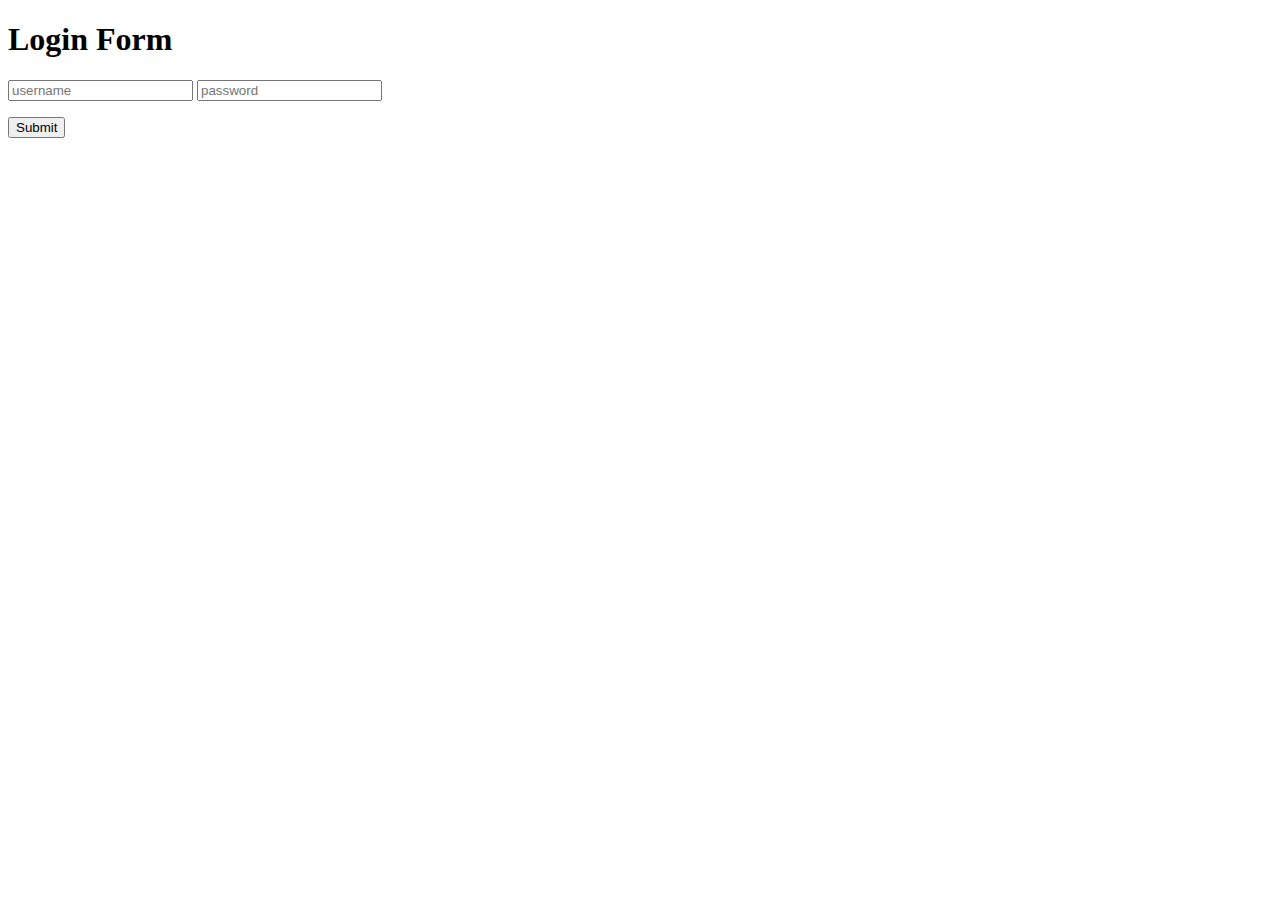
==== code/WebContent/html/index.html @ 5e1c7617 "login part 1" ====
<!DOCTYPE html>
<html>
<head>
	<title>Login Page</title>
	<link rel="stylesheet" type="text/css" href="css/style.css">
</head>
<body>
	<div class="wrap">
	<h1>Login Form</h1>
	<form action="../Login" method="post">
		<input type="text" name="username" placeholder="username" required>
		<input type="password" name="password" placeholder="password" required minlength="8">
		<p><button>Submit</button></p>
	</form>
	
	</div>

</body>
</html>
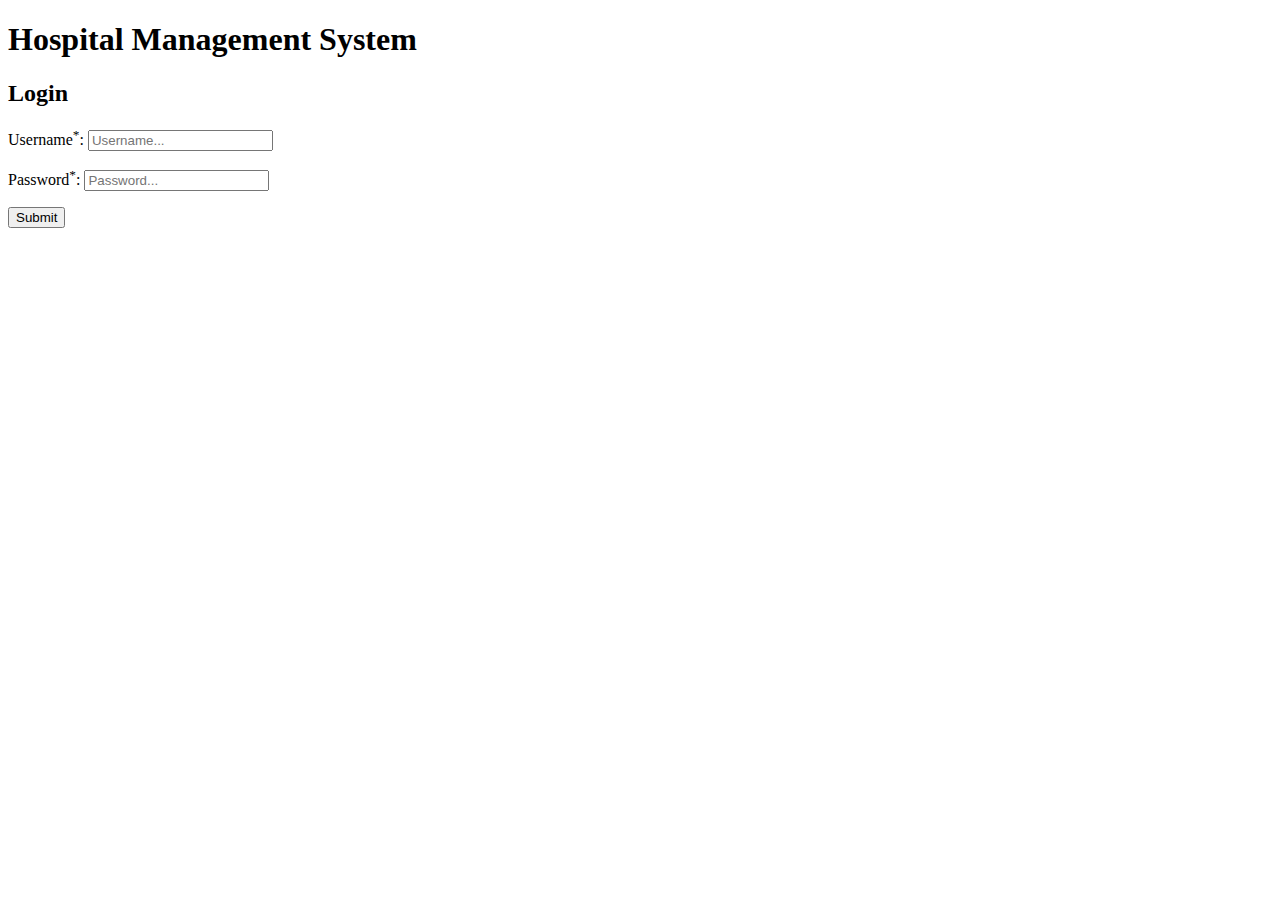
==== commit 46eb3c78: "Login UI complete" ====
--- a/code/WebContent/html/index.html
+++ b/code/WebContent/html/index.html
@@ -1,19 +1,26 @@
 <!DOCTYPE html>
 <html>
 <head>
-	<title>Login Page</title>
-	<link rel="stylesheet" type="text/css" href="css/style.css">
+	<title>Hospital Management System</title>
+	<link rel="stylesheet" type="text/css" href="../css/style.css">
 </head>
 <body>
-	<div class="wrap">
-	<h1>Login Form</h1>
-	<form action="../Login" method="post">
-		<input type="text" name="username" placeholder="username" required>
-		<input type="password" name="password" placeholder="password" required minlength="8">
-		<p><button>Submit</button></p>
+	<div class="head">
+		<h1>Hospital Management System</h1>
+	</div>
+	<form class="login-tab" action="index_error.html" method="post">
+			<h2> Login </h2>
+			
+			<p>Username<sup>*</sup>: 
+				<input type="text" name="username" placeholder="Username..."  required />
+			</p>
+			
+			<p>Password<sup>*</sup>: 
+				<input type="password" pattern="(?=.*\d)(?=.*[a-z])(?=.*[A-Z]).{8,}" name="password" placeholder="Password..."  required minlength="8" />
+			</p>
+			
+			<button class="btn" type="Submit">Submit</button><br>
 	</form>
 	
-	</div>
-
 </body>
 </html>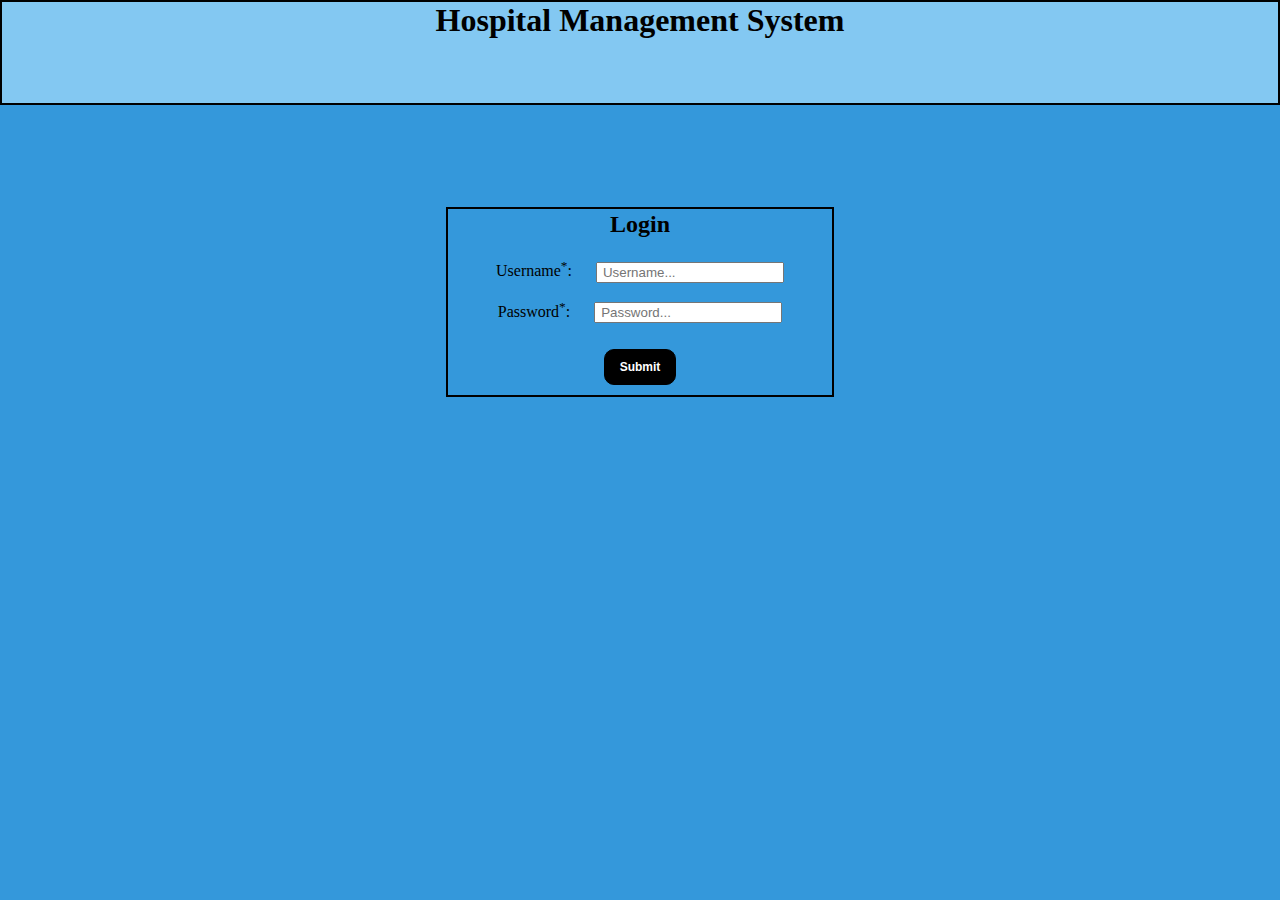
==== commit 3fd3fb8c: "commit test" ====
--- a/code/WebContent/html/index.html
+++ b/code/WebContent/html/index.html
@@ -1,26 +1,29 @@
 <!DOCTYPE html>
 <html>
 <head>
-	<title>Hospital Management System</title>
-	<link rel="stylesheet" type="text/css" href="../css/style.css">
+<title>Hospital Management System</title>
+<link rel="stylesheet" type="text/css" href="../css/style.css">
 </head>
 <body>
 	<div class="head">
 		<h1>Hospital Management System</h1>
 	</div>
 	<form class="login-tab" action="index_error.html" method="post">
-			<h2> Login </h2>
-			
-			<p>Username<sup>*</sup>: 
-				<input type="text" name="username" placeholder="Username..."  required />
-			</p>
-			
-			<p>Password<sup>*</sup>: 
-				<input type="password" pattern="(?=.*\d)(?=.*[a-z])(?=.*[A-Z]).{8,}" name="password" placeholder="Password..."  required minlength="8" />
-			</p>
-			
-			<button class="btn" type="Submit">Submit</button><br>
+		<h2>Login</h2>
+
+		<p>
+			Username<sup>*</sup>: <input type="text" name="username"
+				placeholder="Username..." required />
+		</p>
+
+		<p>
+			Password<sup>*</sup>: <input type="password" name="password"
+				placeholder="Password..." required />
+		</p>
+
+		<button class="btn" type="Submit">Submit</button>
+		<br>
 	</form>
-	
+
 </body>
 </html>--- a/code/WebContent/css/style.css
+++ b/code/WebContent/css/style.css
@@ -0,0 +1,47 @@
+.login-tab {
+	width: 30%;
+	margin: 8% auto 0 auto;
+	padding-top: 0px;
+	border: 2px solid black;
+	text-align: center;
+}
+
+.head {
+	border: 2px solid black;
+	text-align: center;
+	padding-bottom: 5%;
+	background-color: #83C8F2;
+}
+
+.btn:hover {
+	cursor: pointer;
+}
+
+.btn {
+	padding: 10px 15px;
+	margin: 10px 0px;
+	background-color: black;
+	border: 1px solid black;
+	border-radius: 10px;
+	color: white;
+	font-size: 12px;
+	font-weight: bold;
+}
+
+h1 {
+	margin: 0;
+}
+
+h2 {
+	margin-top: 2px;
+}
+
+input {
+	margin-left: 20px;
+	padding-left: 5px;
+}
+
+body {
+	margin: 0;
+	background-color: #3498DB;
+}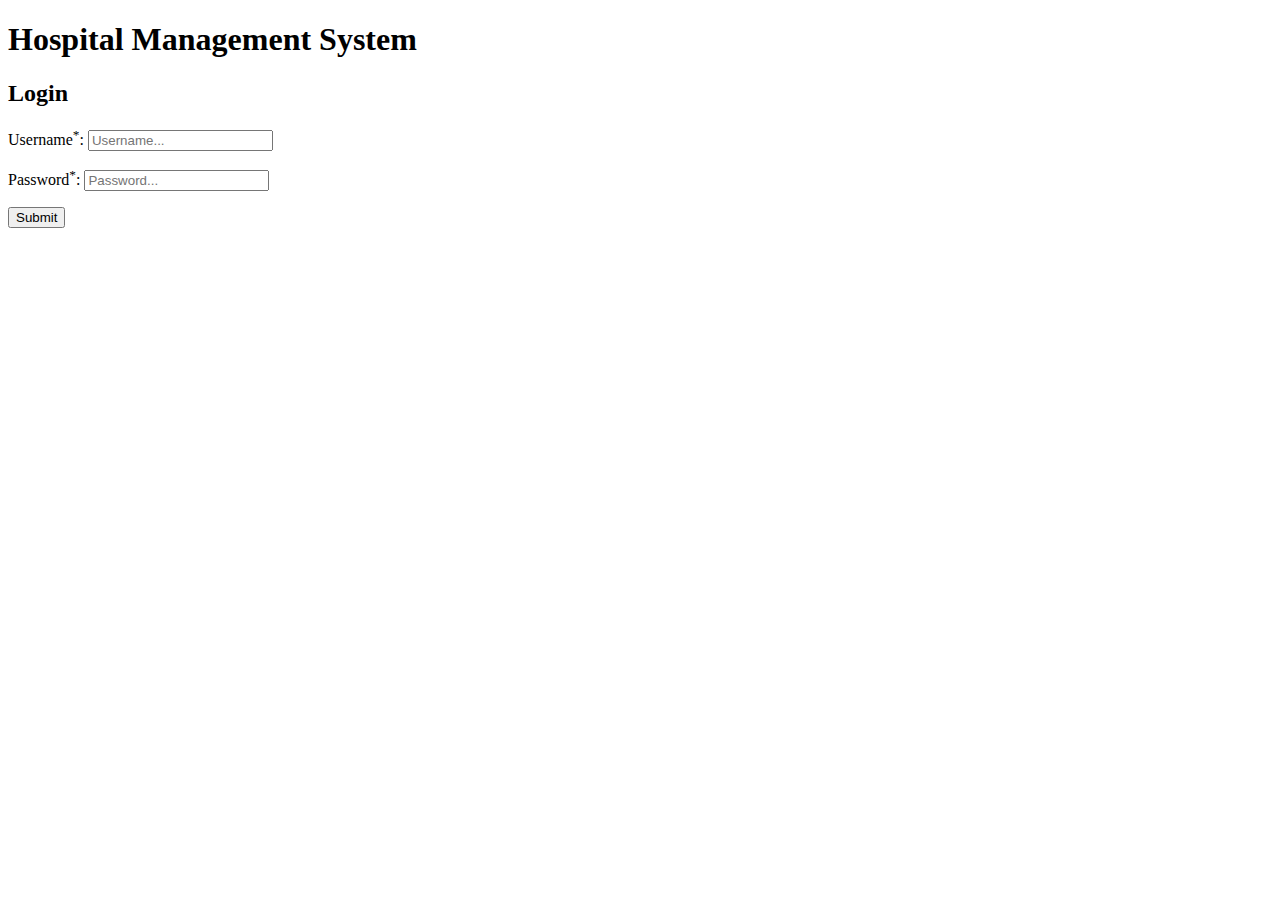
==== commit 8af1ad06: "commit" ====
--- a/code/WebContent/html/index.html
+++ b/code/WebContent/html/index.html
@@ -2,13 +2,13 @@
 <html>
 <head>
 <title>Hospital Management System</title>
-<link rel="stylesheet" type="text/css" href="../css/style.css">
+<link rel="stylesheet" type="text/css" href="/HospitalManagementSystem/css/style.css">
 </head>
 <body>
 	<div class="head">
 		<h1>Hospital Management System</h1>
 	</div>
-	<form class="login-tab" action="index_error.html" method="post">
+	<form class="login-tab" action="/HospitalManagementSystem/Login" method="post">
 		<h2>Login</h2>
 
 		<p>
